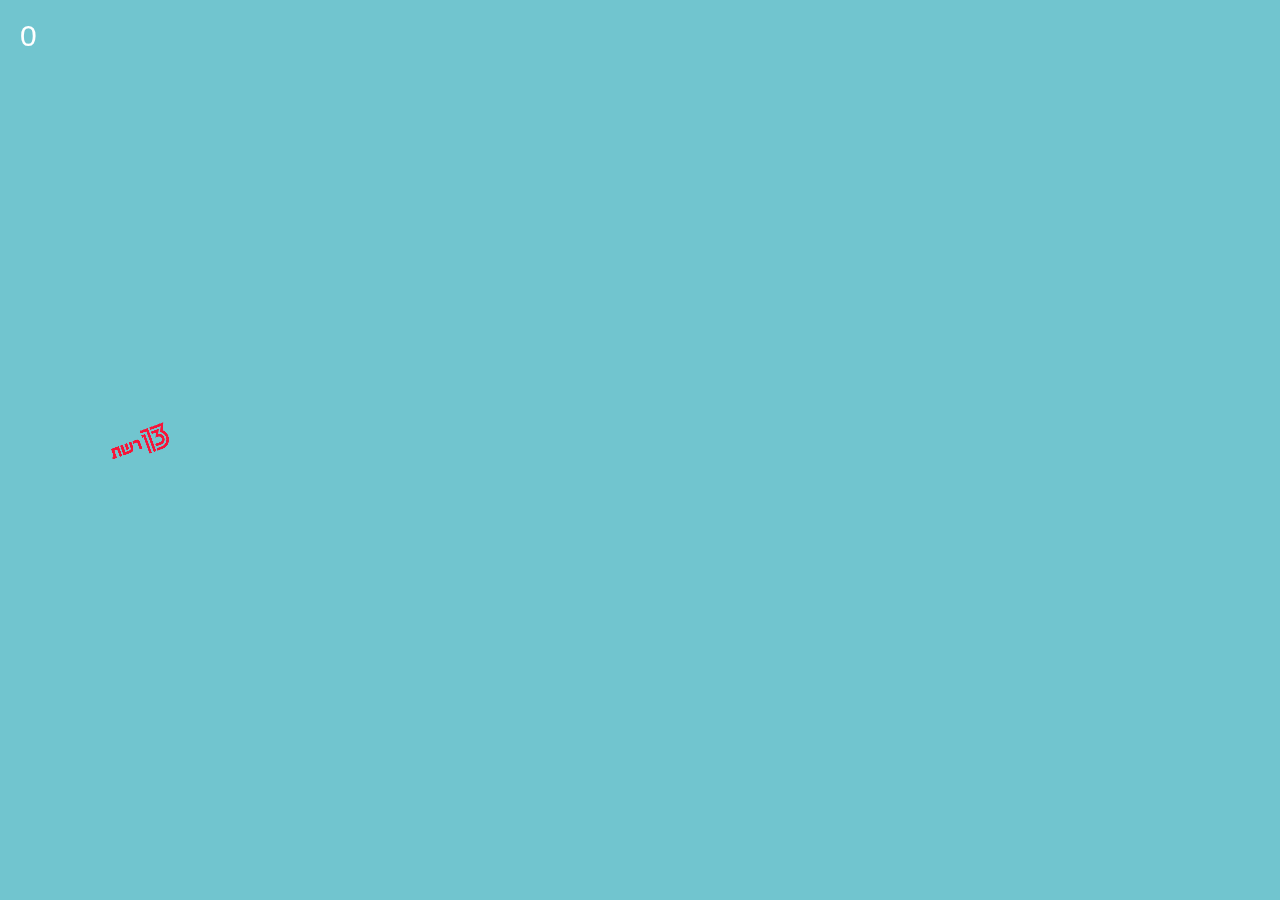
==== platforms/browser/www/index.html @ 7751c241 "init" ====
<html>
<head>
    <meta charset="utf-8">
    <meta name="viewport" content="initial-scale=1, maximum-scale=1, user-scalable=no, width=device-width">
    <title> Flappy Bird Clone </title>

</head>

<body style="margin: 0">

<script type="text/javascript" src="phaser.min.js"></script>
<script type="text/javascript" src="main.js"></script>
<script type="text/javascript" src="cordova.js"></script>
</body>
</html>
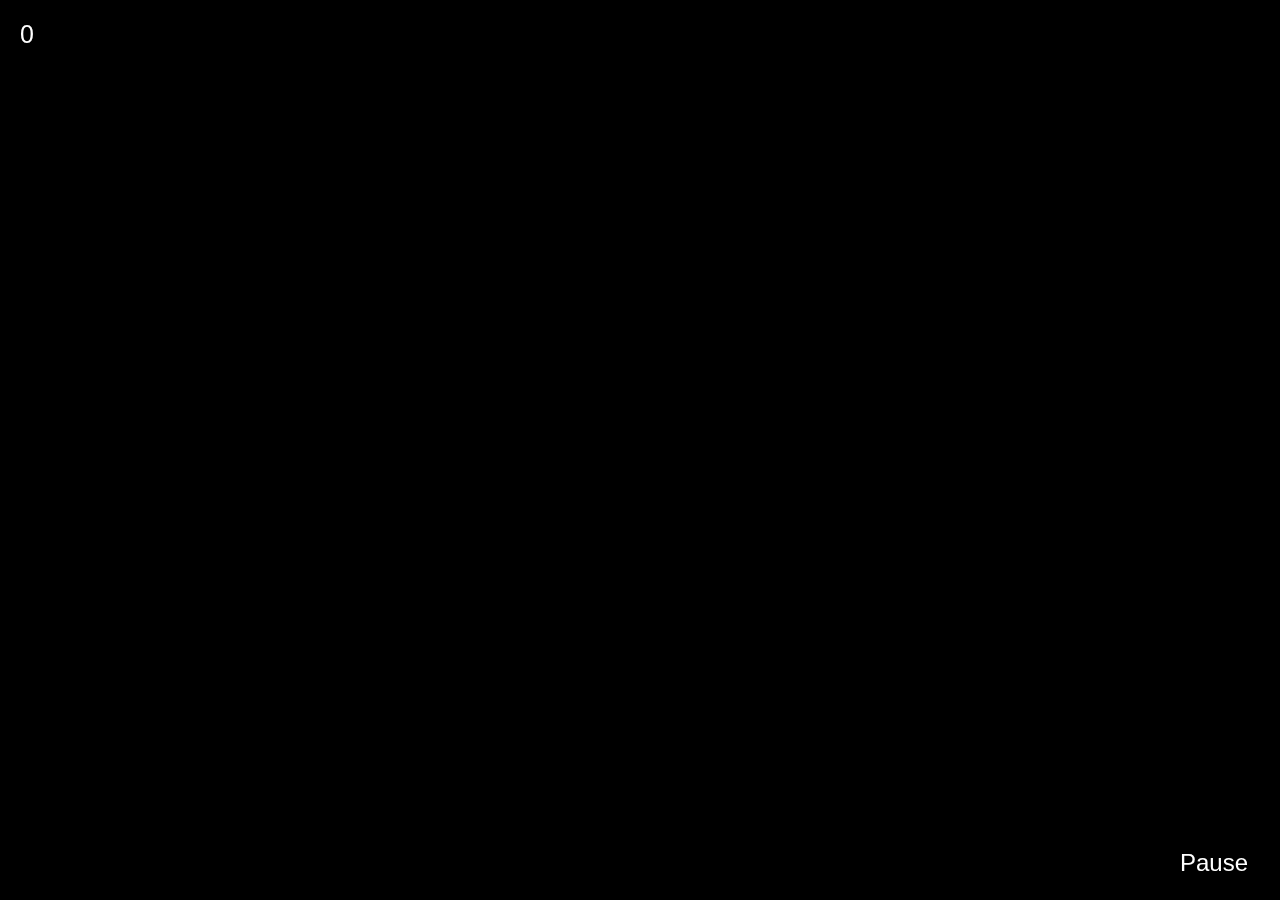
==== commit e7ae8325: "version 1.1" ====
--- a/platforms/browser/www/index.html
+++ b/platforms/browser/www/index.html
@@ -10,6 +10,6 @@
 
 <script type="text/javascript" src="phaser.min.js"></script>
 <script type="text/javascript" src="main.js"></script>
-<script type="text/javascript" src="cordova.js"></script>
+<!--<script type="text/javascript" src="cordova.js"></script>-->
 </body>
 </html>
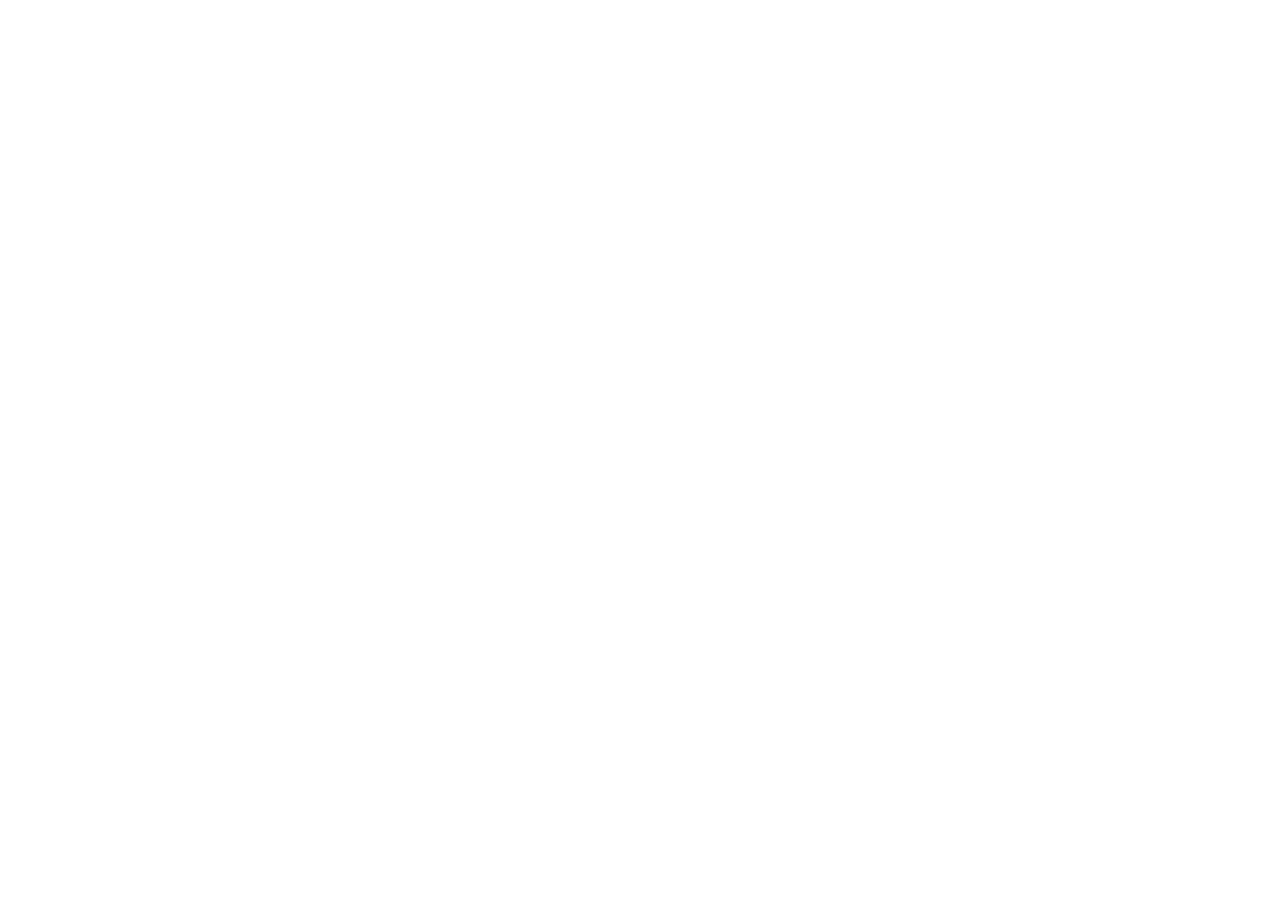
==== commit a640a8a5: "version 1.3 version" ====
--- a/platforms/browser/www/index.html
+++ b/platforms/browser/www/index.html
@@ -1,13 +1,32 @@
 <html>
 <head>
-    <meta charset="utf-8">
-    <meta name="viewport" content="initial-scale=1, maximum-scale=1, user-scalable=no, width=device-width">
+    <meta charset="utf-8" />
+    <meta name="apple-mobile-web-app-capable" content="yes">
+    <meta name="apple-mobile-web-app-status-bar-style" content="black-translucent">
+    <meta name="viewport" content="user-scalable=0, initial-scale=1, minimum-scale=1, maximum-scale=1, width=device-width, minimal-ui=1">
     <title> Flappy Bird Clone </title>
-
+    <style>
+        body{
+            margin:0px;
+            padding:0px;
+        }
+        #turn{
+            width:100%;
+            height:100%;
+            position:fixed;
+            top:0px;
+            left:0px;
+            background-color:white;
+            background-image:url('assets/playportrait.png');
+            background-repeat:no-repeat;
+            background-position: center center;
+            display:none;
+        }
+    </style>
 </head>
 
 <body style="margin: 0">
-
+<div id = "turn"></div>
 <script type="text/javascript" src="phaser.min.js"></script>
 <script type="text/javascript" src="main.js"></script>
 <!--<script type="text/javascript" src="cordova.js"></script>-->
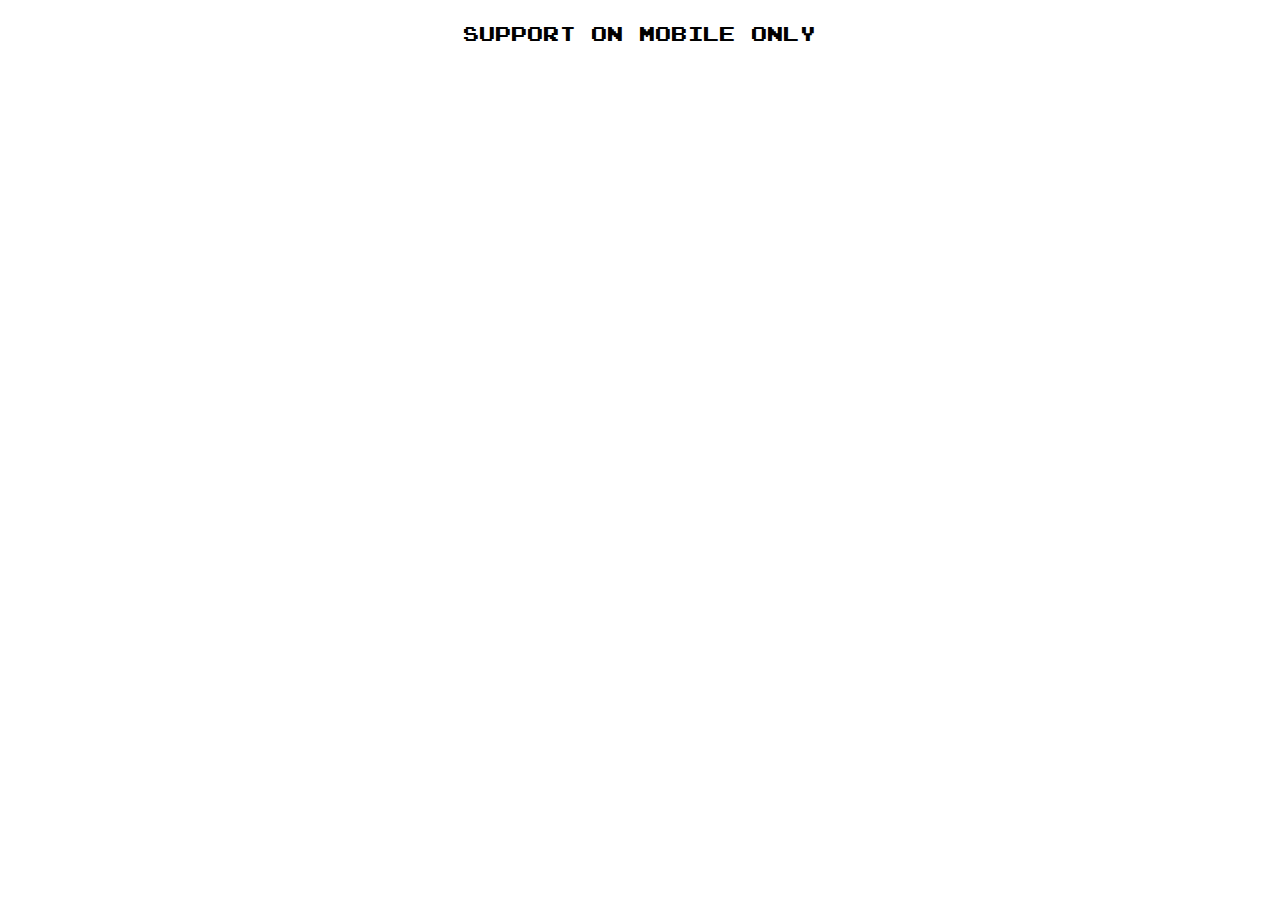
==== commit 761378c4: "ver 1.1.1" ====
--- a/platforms/browser/www/index.html
+++ b/platforms/browser/www/index.html
@@ -1,34 +1,51 @@
 <html>
 <head>
+
+
+
     <meta charset="utf-8" />
     <meta name="apple-mobile-web-app-capable" content="yes">
     <meta name="apple-mobile-web-app-status-bar-style" content="black-translucent">
     <meta name="viewport" content="user-scalable=0, initial-scale=1, minimum-scale=1, maximum-scale=1, width=device-width, minimal-ui=1">
+    <link href="style.css" rel="stylesheet" type="text/css"/>
     <title> Flappy Bird Clone </title>
-    <style>
-        body{
-            margin:0px;
-            padding:0px;
-        }
-        #turn{
-            width:100%;
-            height:100%;
-            position:fixed;
-            top:0px;
-            left:0px;
-            background-color:white;
-            background-image:url('assets/playportrait.png');
-            background-repeat:no-repeat;
-            background-position: center center;
-            display:none;
-        }
-    </style>
+    <link rel="apple-touch-icon" sizes="57x57" href="assets/icon/apple-icon-57x57.png">
+    <link rel="apple-touch-icon" sizes="60x60" href="assets/icon/apple-icon-60x60.png">
+    <link rel="apple-touch-icon" sizes="72x72" href="assets/icon/apple-icon-72x72.png">
+    <link rel="apple-touch-icon" sizes="76x76" href="assets/icon/apple-icon-76x76.png">
+    <link rel="apple-touch-icon" sizes="114x114" href="assets/icon/apple-icon-114x114.png">
+    <link rel="apple-touch-icon" sizes="120x120" href="assets/icon/apple-icon-120x120.png">
+    <link rel="apple-touch-icon" sizes="144x144" href="assets/icon/apple-icon-144x144.png">
+    <link rel="apple-touch-icon" sizes="152x152" href="assets/icon/apple-icon-152x152.png">
+    <link rel="apple-touch-icon" sizes="180x180" href="assets/icon/apple-icon-180x180.png">
+    <link rel="icon" type="image/png" sizes="192x192"  href="assets/icon/android-icon-192x192.png">
+    <link rel="icon" type="image/png" sizes="32x32" href="assets/icon/favicon-32x32.png">
+    <link rel="icon" type="image/png" sizes="96x96" href="assets/icon/favicon-96x96.png">
+    <link rel="icon" type="image/png" sizes="16x16" href="assets/icon/favicon-16x16.png">
+    <link rel="manifest" href="assets/icon/manifest.json">
+    <meta name="msapplication-TileColor" content="#ffffff">
+    <meta name="msapplication-TileImage" content="assets/icon/ms-icon-144x144.png">
+    <meta name="theme-color" content="#ffffff">
+
 </head>
 
 <body style="margin: 0">
+<div id = "leaderboard">
+    <div id="tblWrp"></div>
+    <div id = "inputWrp" >
+        <label for="usrname" > Your Name:</label>
+        <input type="text" class="element-animation" id="usrname" name="usrname" maxlength="3" onfocus="insertUser()"/>
+    </div>
+</div>
 <div id = "turn"></div>
+<div class="fontLoader" style="font-family: arcade;position: absolute;left: -1000px;visibility: hidden;">-</div>
+
 <script type="text/javascript" src="phaser.min.js"></script>
+<script type="text/javascript" src="App42-all-3.1.min.js" ></script>
+
+<script type="text/javascript" src="leaderboard.js"></script>
 <script type="text/javascript" src="main.js"></script>
+
 <!--<script type="text/javascript" src="cordova.js"></script>-->
 </body>
 </html>
--- a/platforms/browser/www/style.css
+++ b/platforms/browser/www/style.css
@@ -0,0 +1,143 @@
+@font-face {
+    font-family: arcade;
+    src: url('assets/ARCADE_N.TTF');
+}
+
+body{
+    margin:0;
+    padding:0;
+    font-family: arcade;
+    color: cornsilk;
+}
+#turn{
+    width:100%;
+    height:100%;
+    position:fixed;
+    top:0px;
+    left:0px;
+    background-color:white;
+    background-image:url('assets/playportrait.png');
+    background-repeat:no-repeat;
+    background-position: center center;
+    display:none;
+}
+
+#leaderboard {
+    position: absolute;
+    width: 100%;
+    top: 30px;
+    display: none;
+}
+
+#inputWrp{
+    display:none;
+}
+
+table{
+    width: 70%;
+    margin: 0 auto;
+
+}
+
+.headTbl {
+    color: brown;
+}
+
+div#inputWrp {
+    width: 70%;
+    margin: 20px auto;
+}
+
+input#usrname {
+    background: none;
+    border: none;
+    width: 28%;
+    border-bottom: 9px dashed cornsilk;
+    font-family: arcade;
+    color: cornsilk;
+    font-size: 20px;
+    letter-spacing: 6px;
+}
+
+input:focus {
+    outline-width: 0;
+}
+
+/*anim*/
+.element-animation{
+    animation: animationFrames linear 1s;
+    animation-iteration-count: infinite;
+    transform-origin: 50% 50%;
+    -webkit-animation: animationFrames linear 1s;
+    -webkit-animation-iteration-count: infinite;
+    -webkit-transform-origin: 50% 50%;
+    -moz-animation: animationFrames linear 1s;
+    -moz-animation-iteration-count: infinite;
+    -moz-transform-origin: 50% 50%;
+    -o-animation: animationFrames linear 1s;
+    -o-animation-iteration-count: infinite;
+    -o-transform-origin: 50% 50%;
+    -ms-animation: animationFrames linear 1s;
+    -ms-animation-iteration-count: infinite;
+    -ms-transform-origin: 50% 50%;
+}
+
+@keyframes animationFrames{
+    0% {
+        opacity:1;
+    }
+    50% {
+        opacity:0;
+    }
+    100% {
+        opacity:1;
+    }
+}
+
+@-moz-keyframes animationFrames{
+    0% {
+        opacity:1;
+    }
+    50% {
+        opacity:0;
+    }
+    100% {
+        opacity:1;
+    }
+}
+
+@-webkit-keyframes animationFrames {
+    0% {
+        opacity:1;
+    }
+    50% {
+        opacity:0;
+    }
+    100% {
+        opacity:1;
+    }
+}
+
+@-o-keyframes animationFrames {
+    0% {
+        opacity:1;
+    }
+    50% {
+        opacity:0;
+    }
+    100% {
+        opacity:1;
+    }
+}
+
+@-ms-keyframes animationFrames {
+    0% {
+        opacity:1;
+    }
+    50% {
+        opacity:0;
+    }
+    100% {
+        opacity:1;
+    }
+}